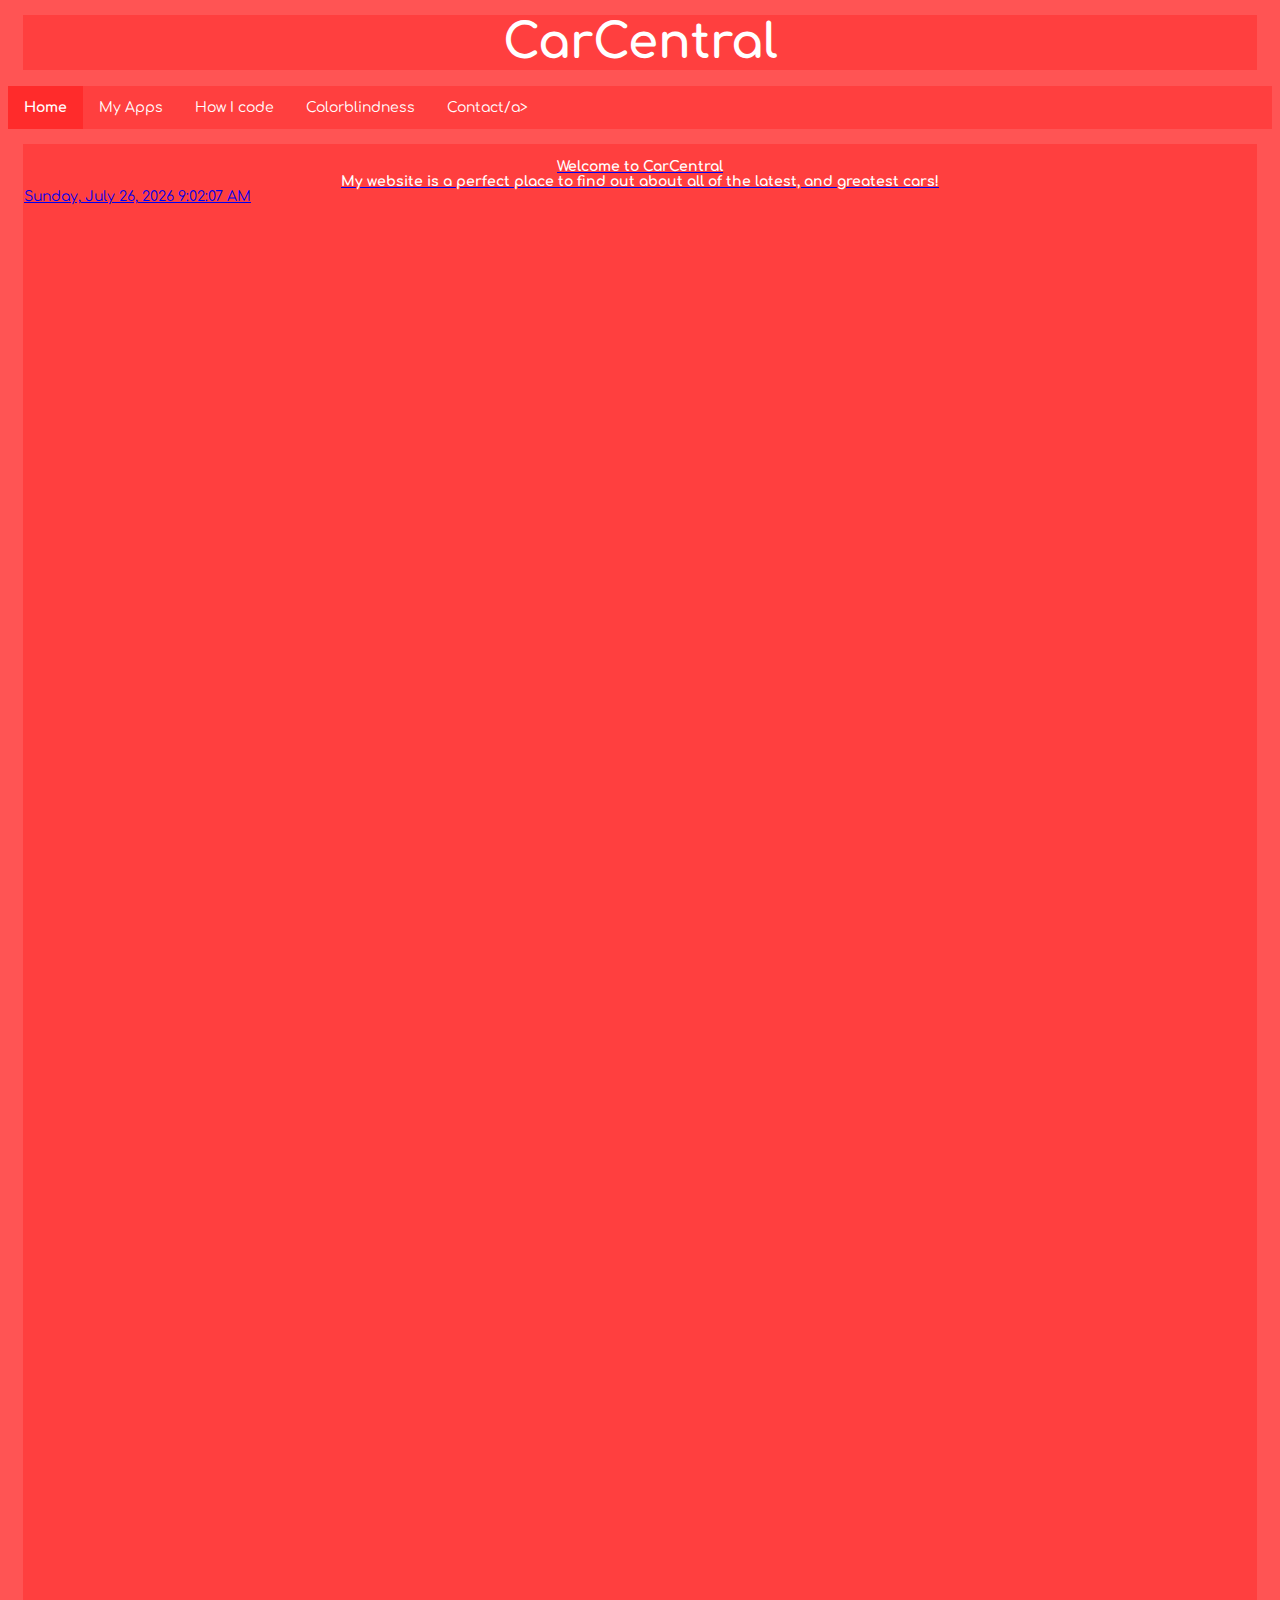
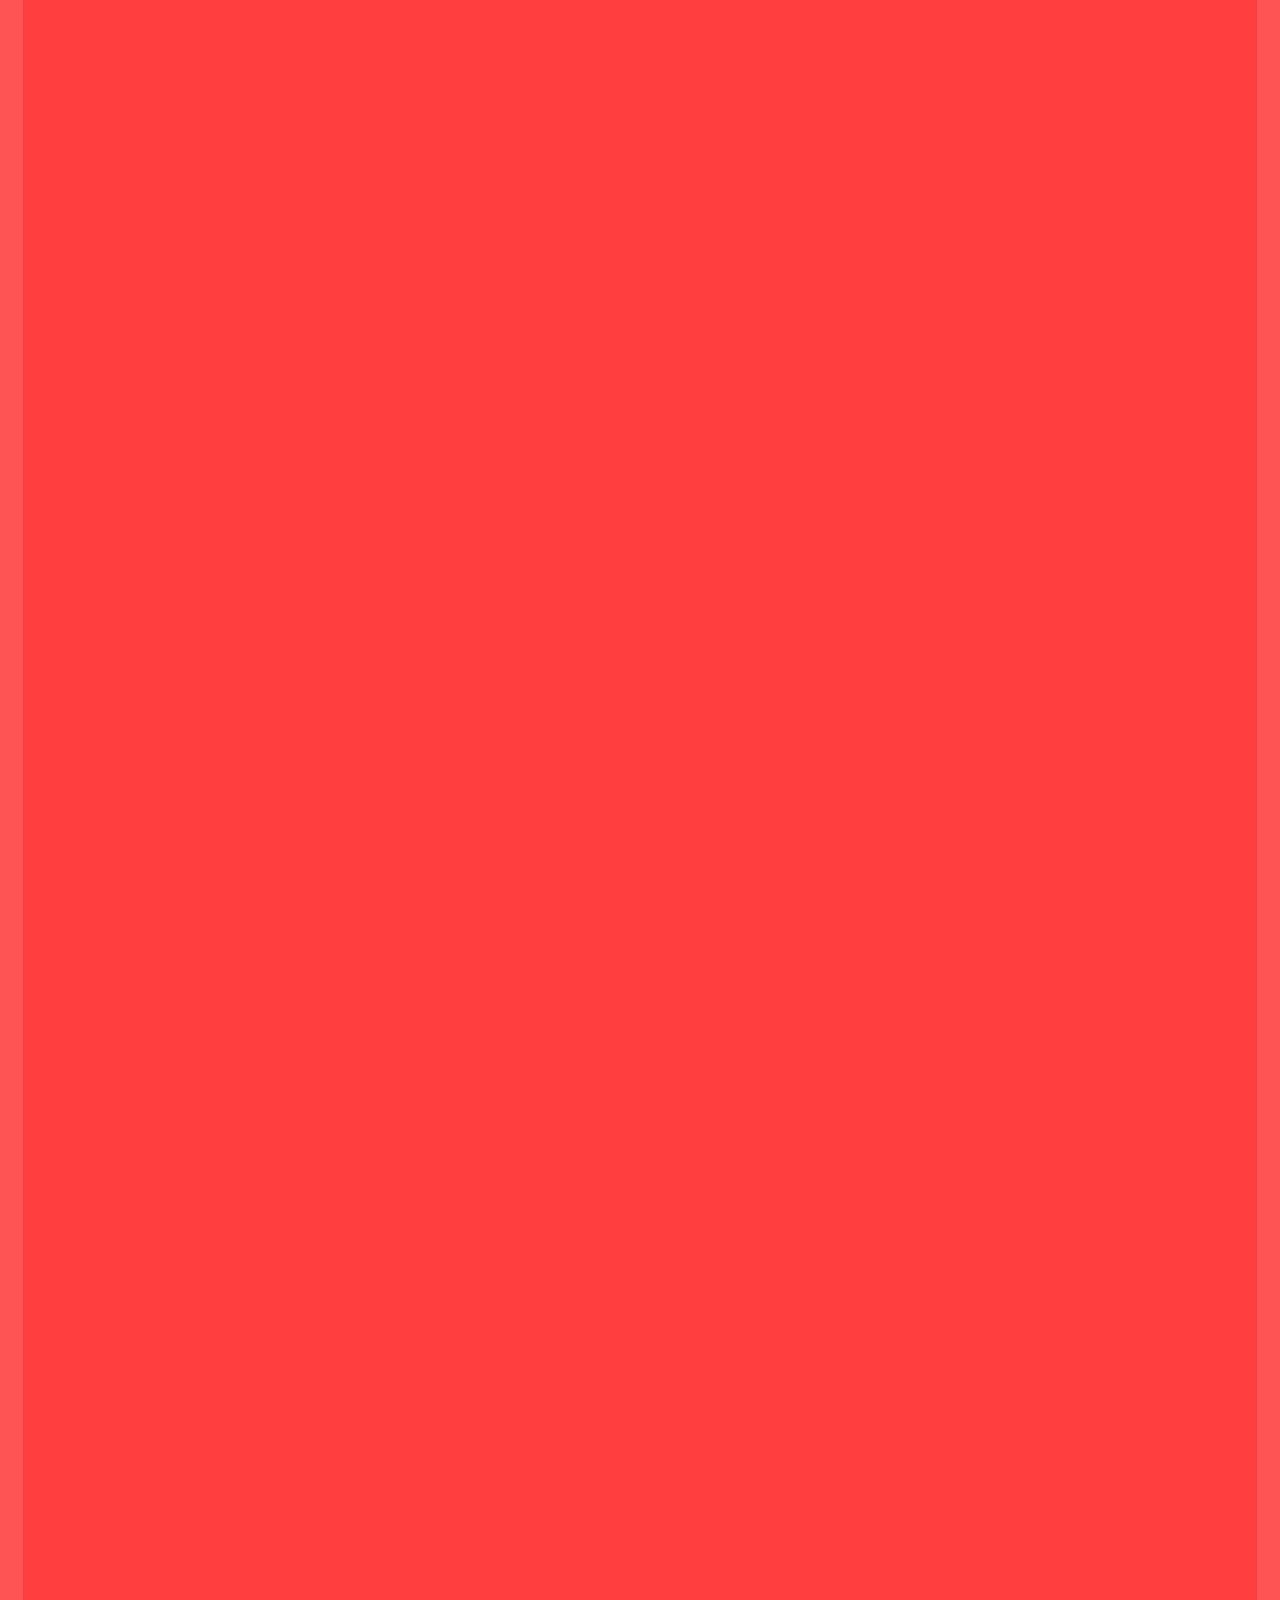
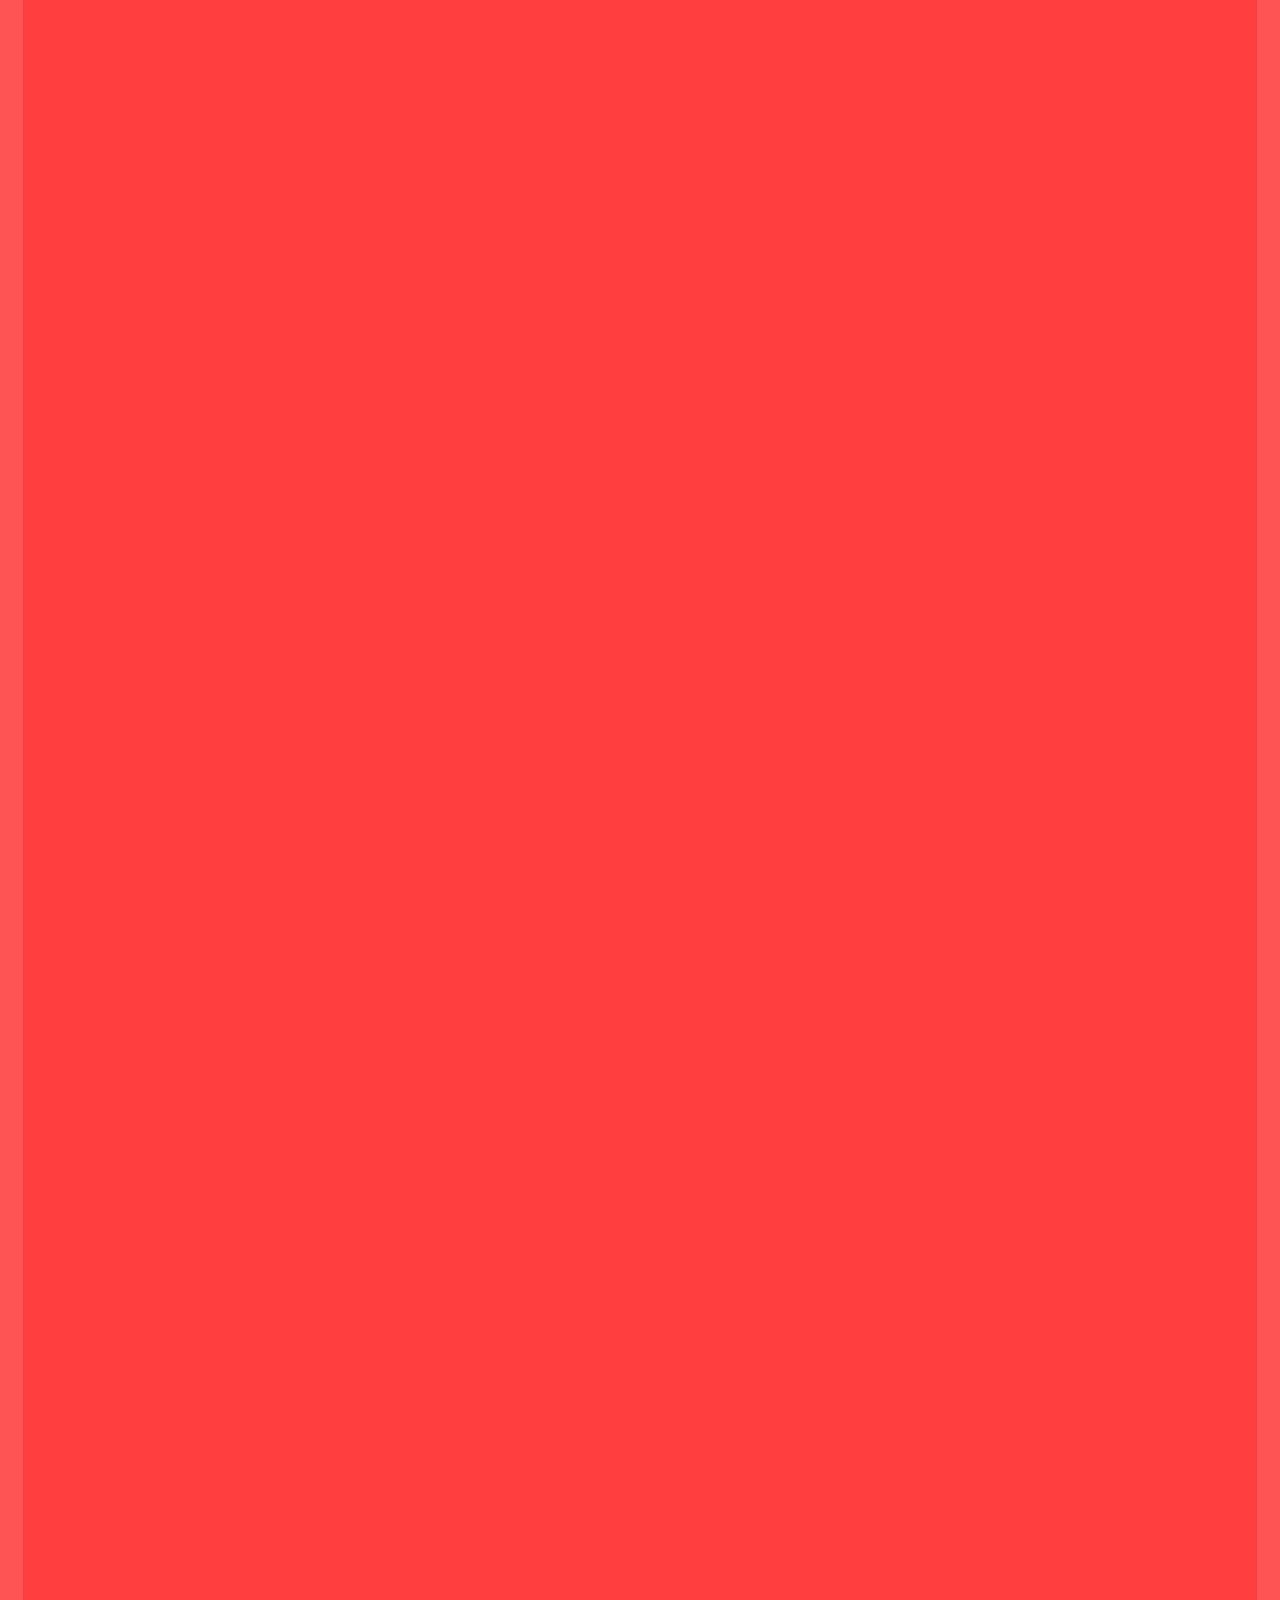
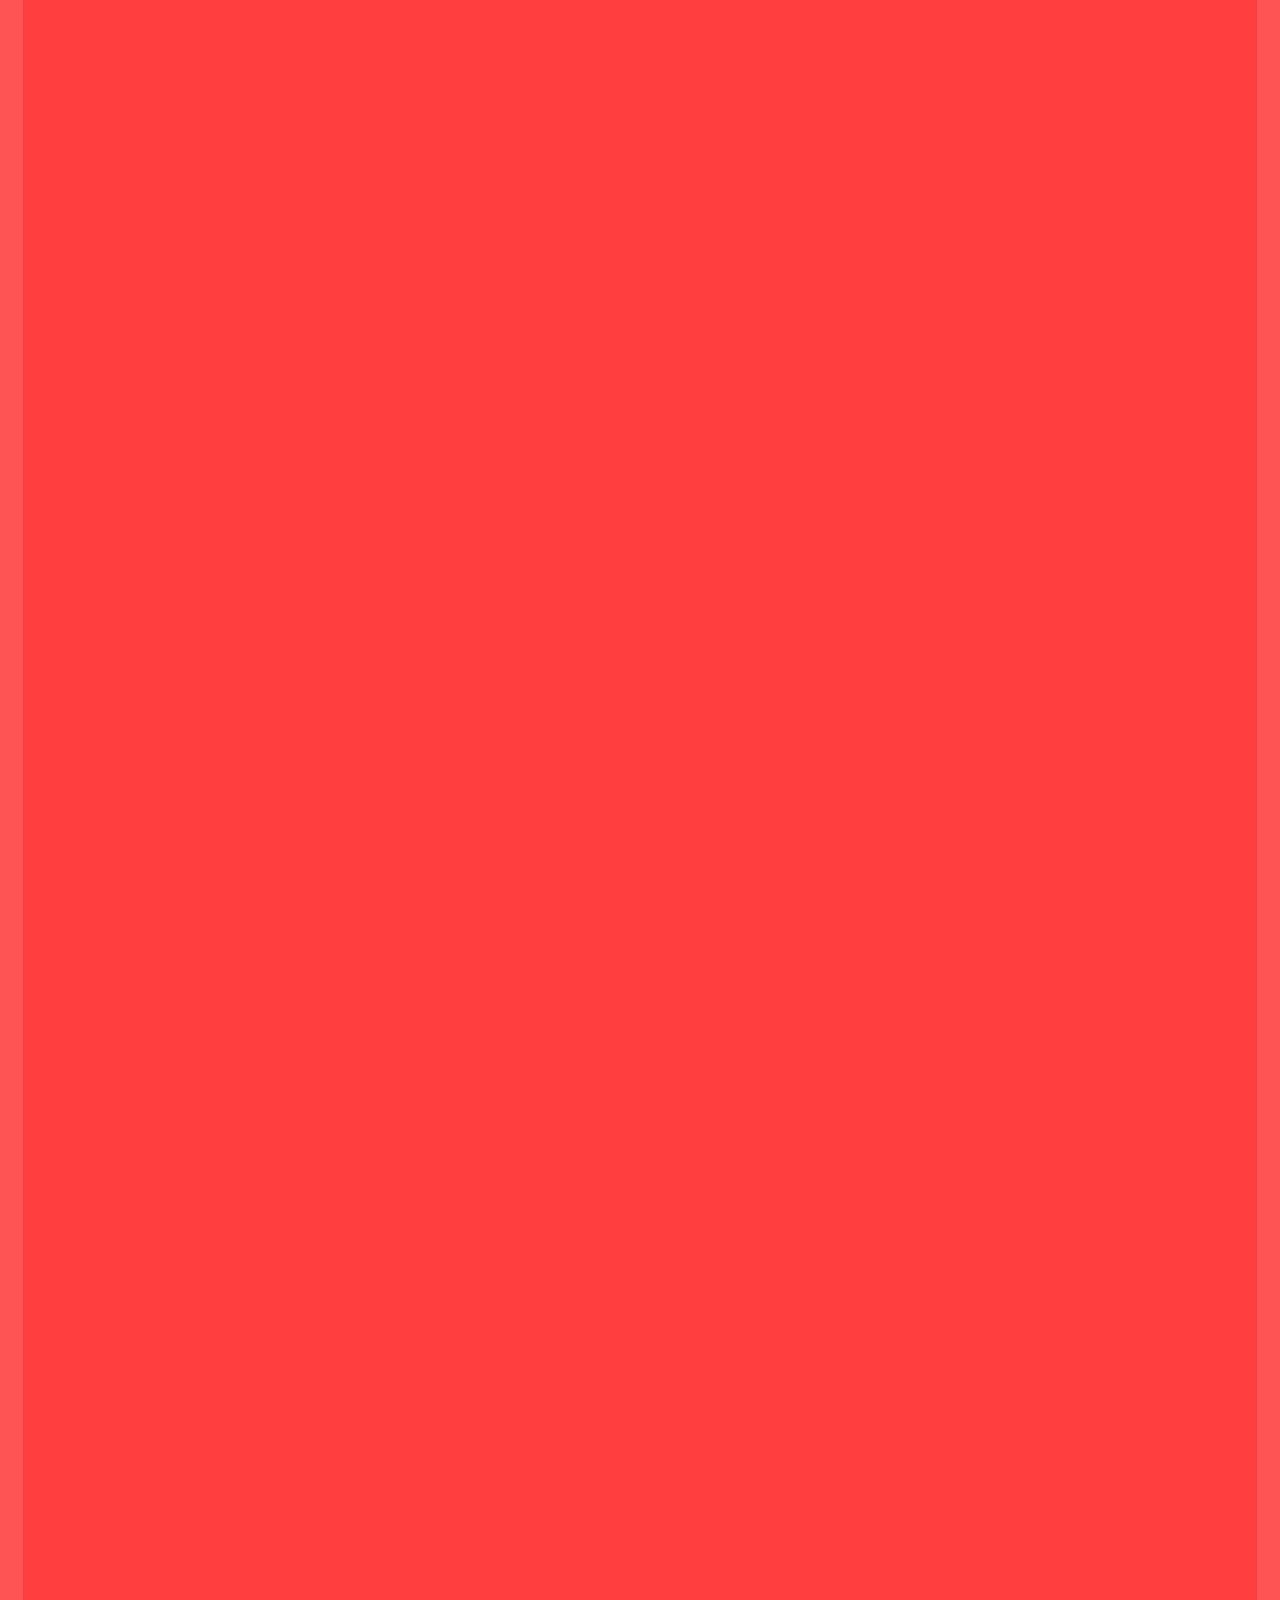
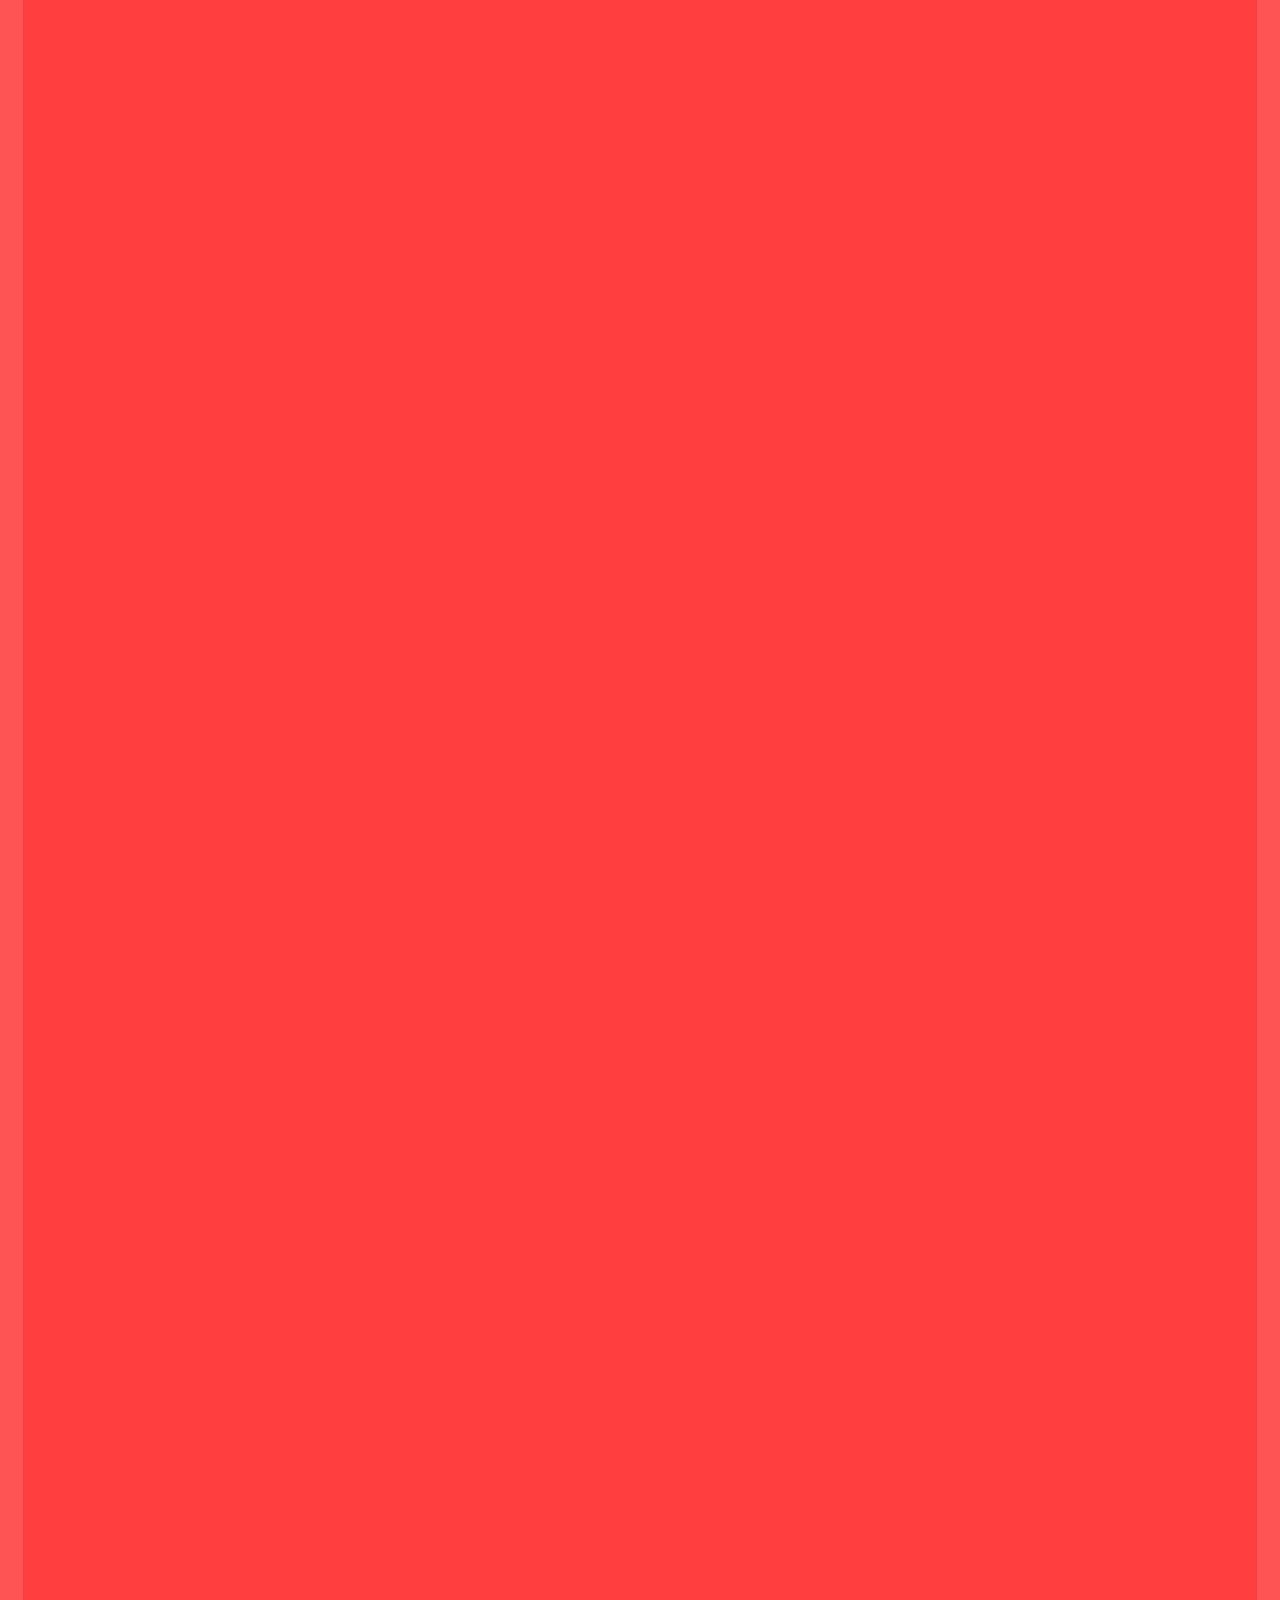
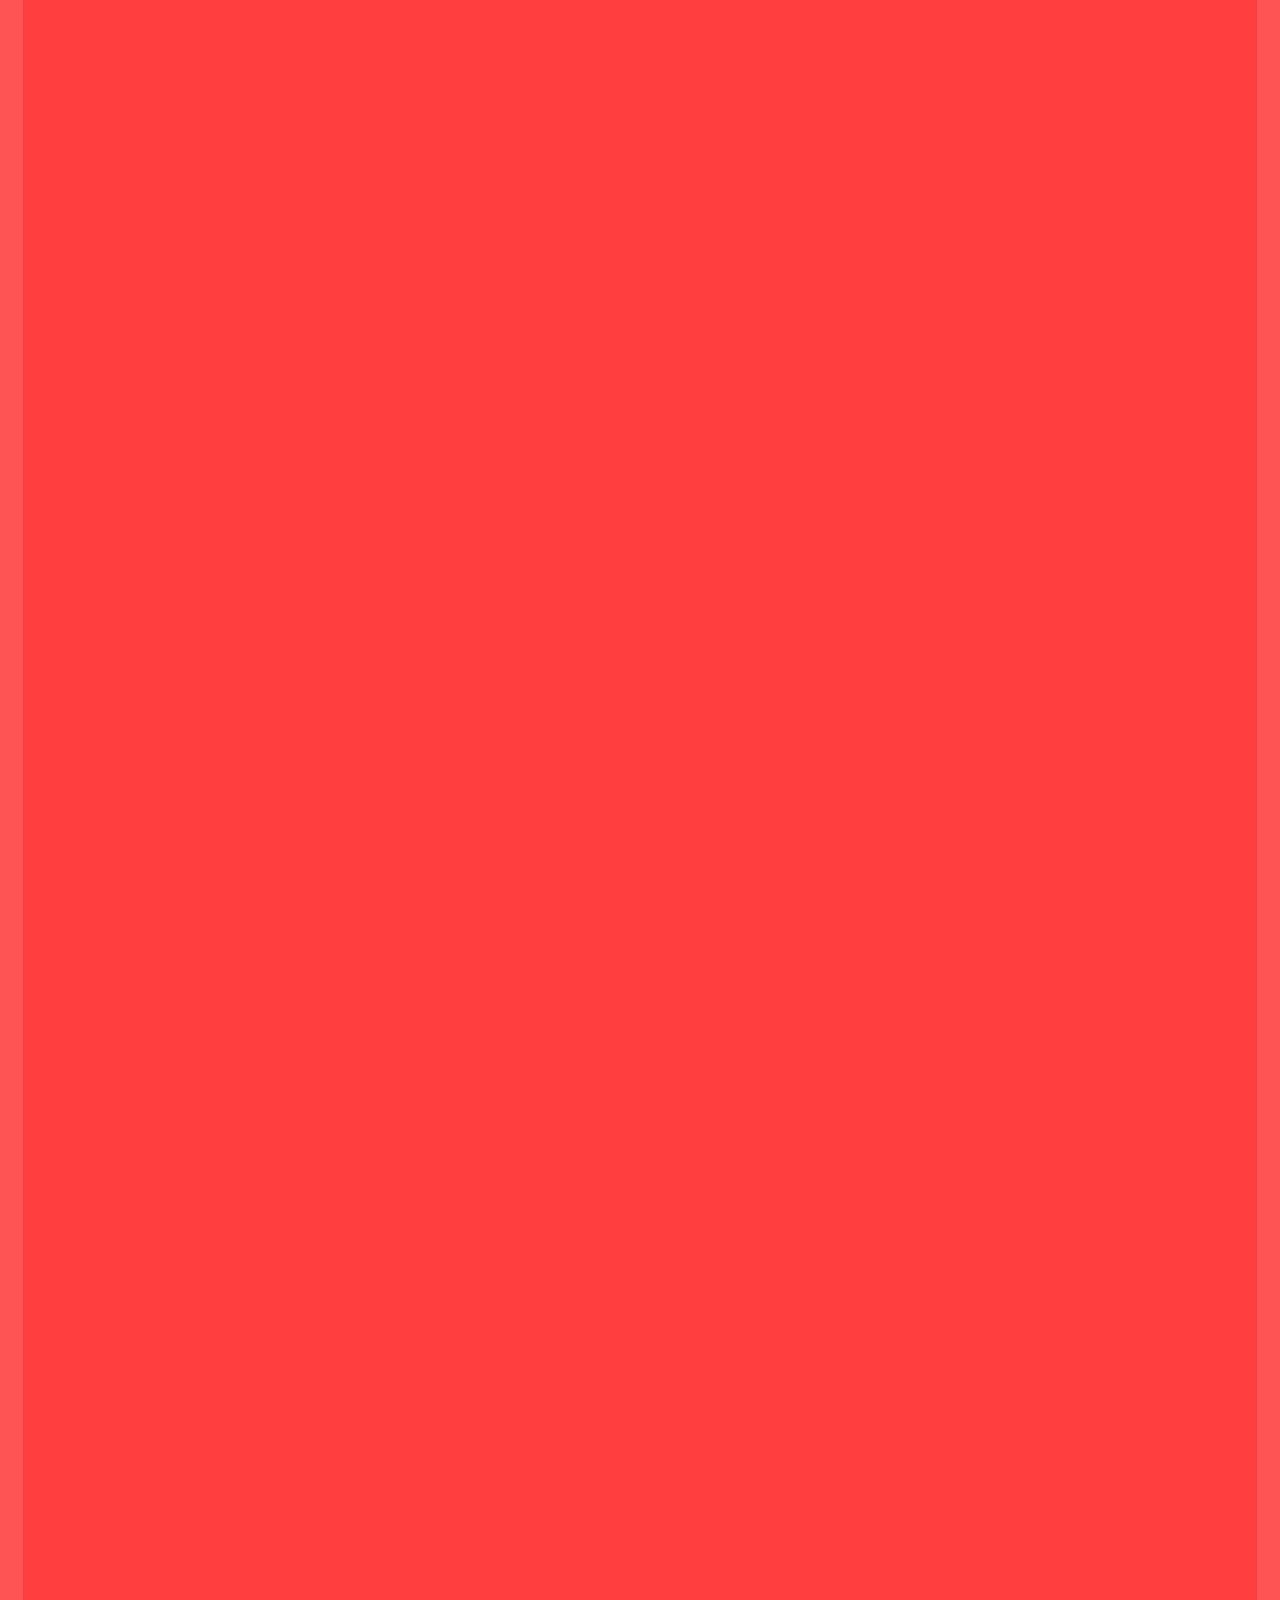
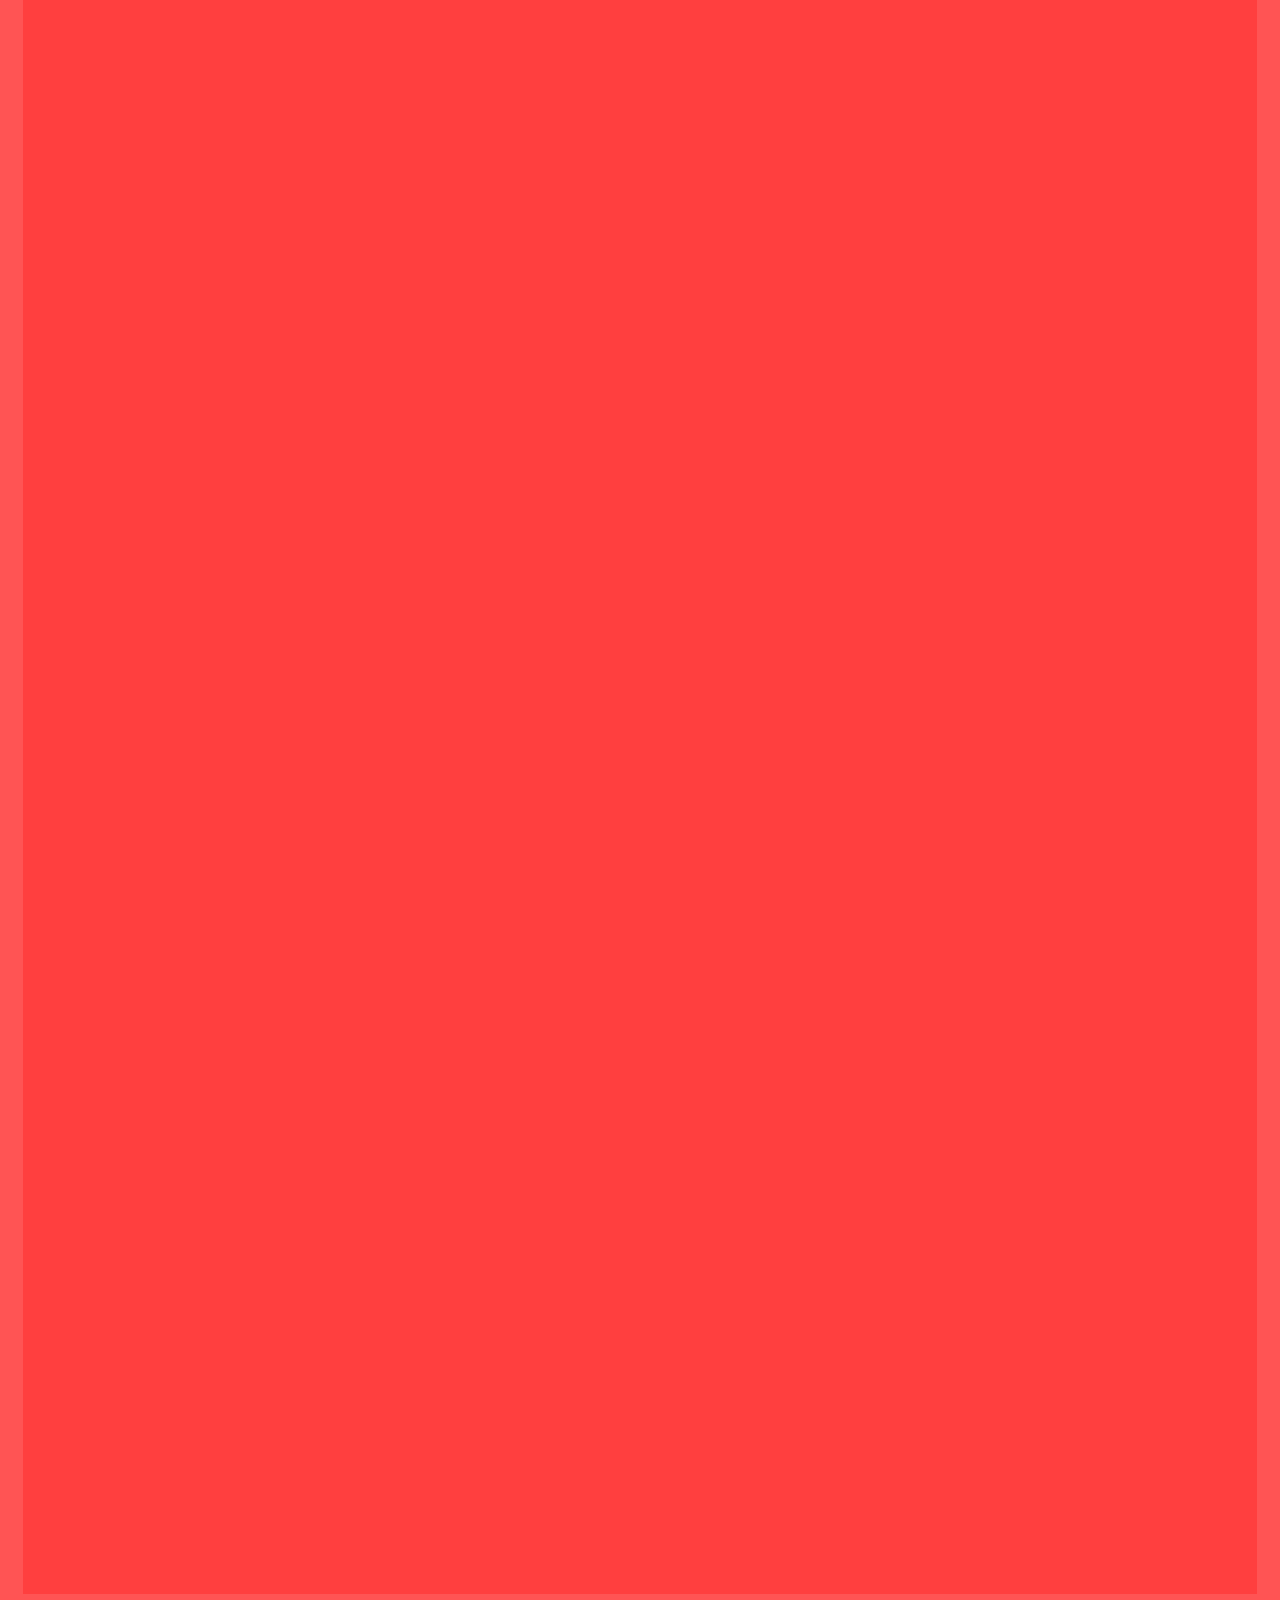
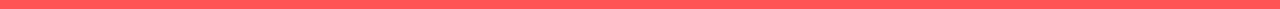
==== index.html @ e081c442 "base pages added" ====
<html>
    <head>
        <title>CarCentral > Home</title>
        <link href="https://fonts.googleapis.com/css?family=Comfortaa" rel="stylesheet">
        <link rel="stylesheet" type="text/css" href="files.css">
        <script>
function startTime() {
    var today = new Date();
    var h = today.getHours();
    var m = today.getMinutes();
    var s = today.getSeconds();
    m = checkTime(m);
    s = checkTime(s);
    document.getElementById('txt').innerHTML =
    h + ":" + m + ":" + s;
    var t = setTimeout(startTime, 500);
}
function checkTime(i) {
    if (i < 10) {i = "0" + i};  // add zero in front of numbers < 10
    return i;
}
</script>
    </head>
    <body>
        <div class="header">
            <h1>CarCentral</h1>
        </div>
        <div class="nav">
			<ul>
				<li><a class="active" href="index.html"><b>Home</b></a></li>
				<li><a href="myapps.html">My Apps</a></li>
				<li><a href="howicode.html">How I code</a></li>
				<li><a href="forum.html">Colorblindness</a></li>
				<li><a href="contact.html">Contact/a></li>
			</ul>
		</div>
        <div class="content">
            <br>
            <h2>Welcome to CarCentral</h2>
            <h3>My website is a perfect place to find out about all of the latest, and greatest cars!</h3>
<script type="text/javascript">
tday=new Array("Sunday","Monday","Tuesday","Wednesday","Thursday","Friday","Saturday");
tmonth=new Array("January","February","March","April","May","June","July","August","September","October","November","December");

function GetClock(){
var d=new Date();
var nday=d.getDay(),nmonth=d.getMonth(),ndate=d.getDate(),nyear=d.getFullYear();
var nhour=d.getHours(),nmin=d.getMinutes(),nsec=d.getSeconds(),ap;

if(nhour==0){ap=" AM";nhour=12;}
else if(nhour<12){ap=" AM";}
else if(nhour==12){ap=" PM";}
else if(nhour>12){ap=" PM";nhour-=12;}

if(nmin<=9) nmin="0"+nmin;
if(nsec<=9) nsec="0"+nsec;

document.getElementById('clockbox').innerHTML=""+tday[nday]+", "+tmonth[nmonth]+" "+ndate+", "+nyear+" "+nhour+":"+nmin+":"+nsec+ap+"";
}

window.onload=function(){
GetClock();
setInterval(GetClock,1000);
}
</script>
<div id="clockbox"></div>

        </div>
    </body>
</html>
---- files.css ----
h1,h2,h3,h4,h5,h6,p,ol,ul,img,a,.clockbox{
    border: 0px;
	margin: 0px 0px 0px 0px;
	padding: 0px 0px 0px 0px;
	font-size: 14px;
    font-family: 'Comfortaa', cursive;
}
body {
    background-color:#ff5454;
}
h1 {
    font-size: 48px;
    color:#ff5454;
}
.header{
	background-color: #ff3f3f;
	padding-top: 1px;
	padding-bottom:1px;
	margin: 15px;
	
}

.header h1{
	color:#ffffff;
	text-align: center;
}
.content {
    Background-color:#ff3f3f;
    padding-left:1px;
	padding-right:1px;
	height:1250%;
	margin: 15px;
}
.content h2{
    text-align: center;
    color:#ffffff;
}
.content h3{
    color:#ffffff;
    text-align: center;
}
p {
    color:#ffffff;
}

.nav ul{
	list-style-type:none;
	margin: 0;
	padding: 0;
	overflow:hidden;
	background-color: #ff3f3f;
}
.nav li{
	float:left;
}
.nav li a{
	display:block;
	color: white;
	text-align:center;
	padding:14px 16px;
	text-decoration: none;
}
.nav {
	padding-top:1px;
}

li a:hover:not(.active) {
    background-color: #ff2b2b;
}

.active{
	background-color: #ff2b2b;
}

.clockbox {
	text-align: center;
	font-size: 100; 
	font-family: Comfortaa,Verdana;
}
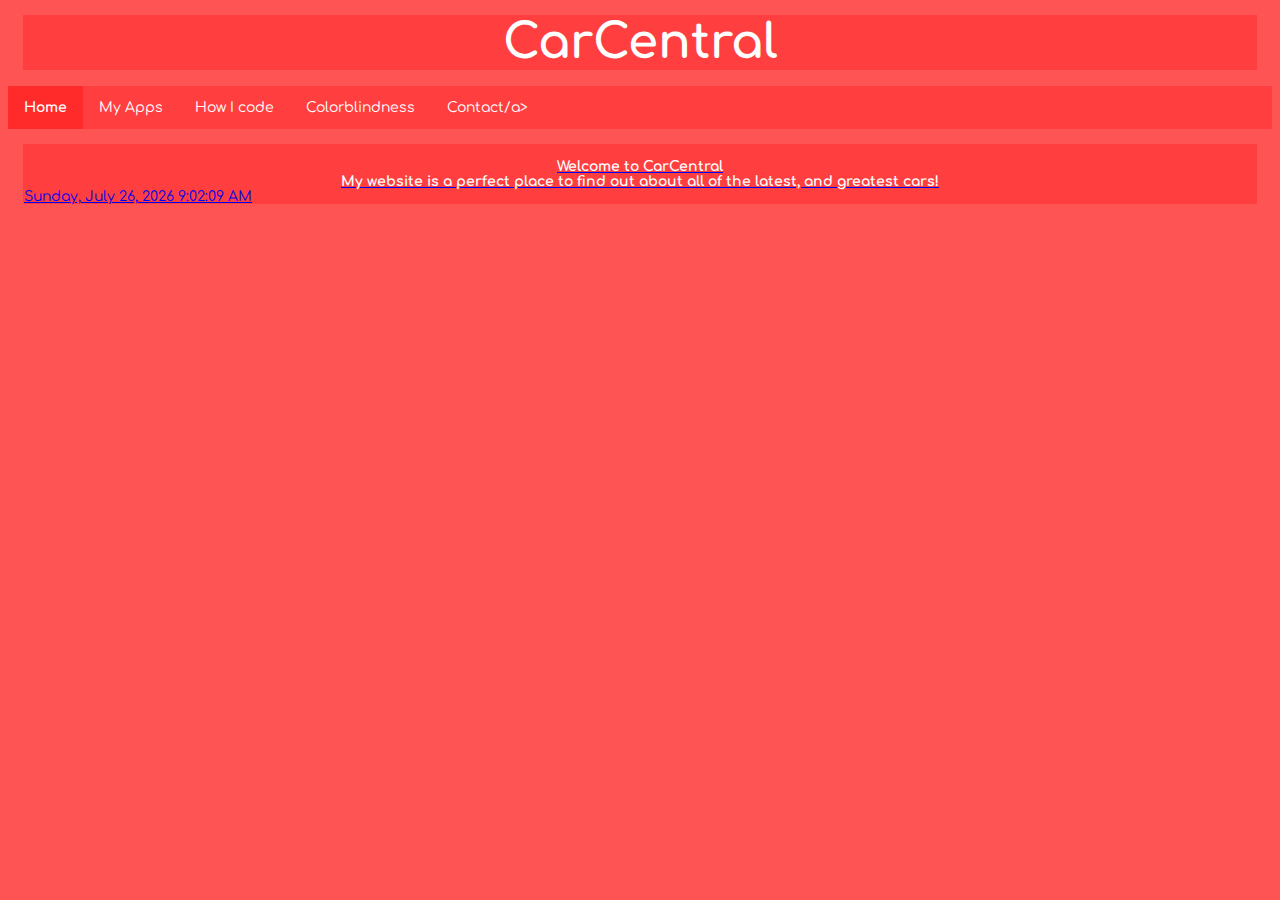
==== commit 02d3419b: "Update index.html" ====
--- a/index.html
+++ b/index.html
@@ -1,3 +1,4 @@
+<!DOCTYPE html>
 <html>
     <head>
         <title>CarCentral > Home</title>
@@ -67,4 +68,4 @@
 
         </div>
     </body>
-</html>+</html>
